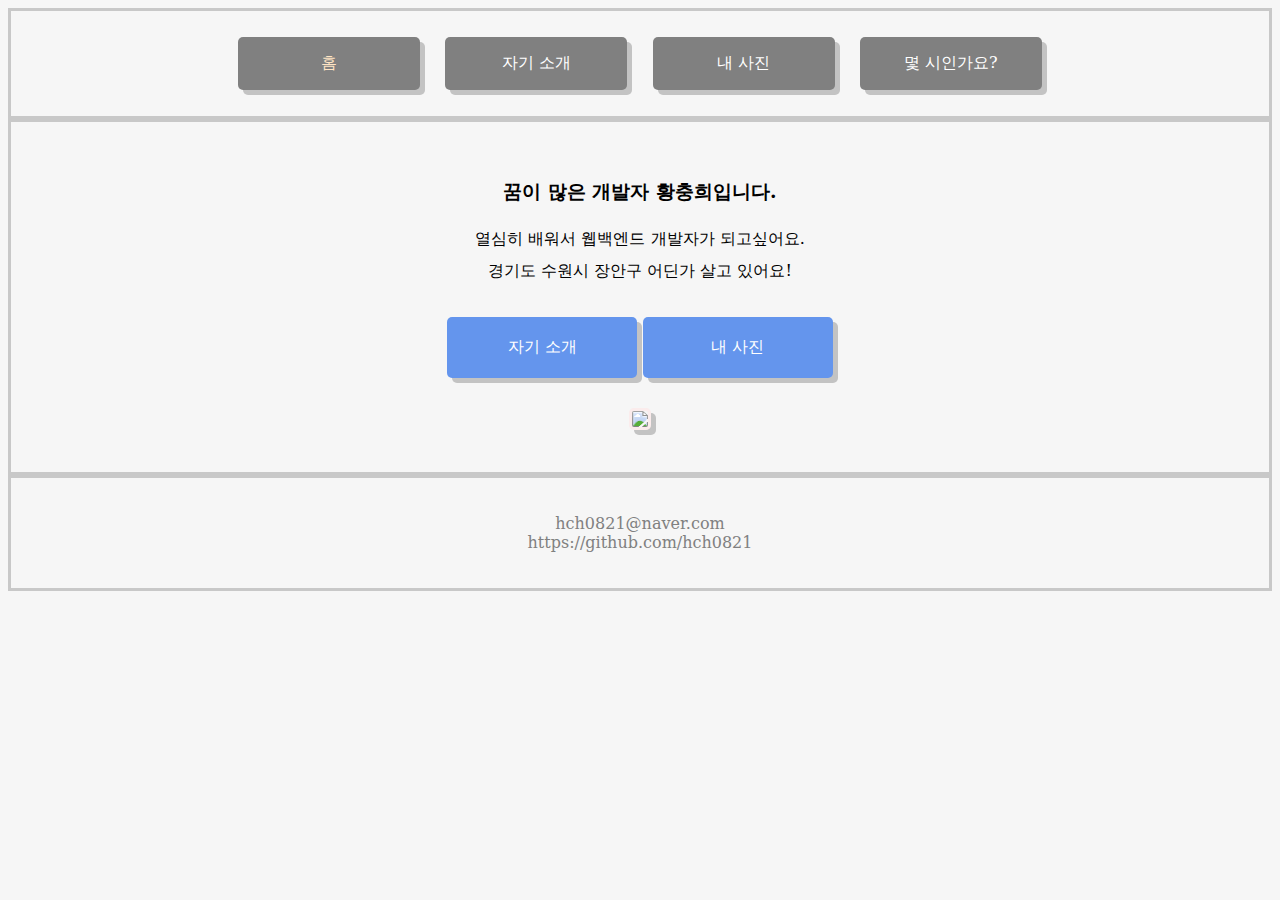
==== WebContent/html/index.html @ 175819fe "코드 정리" ====
<!DOCTYPE html>
<html>

<head>
    <meta charset="UTF-8">
    <title>
        홈
    </title>
    <link rel="stylesheet" type="text/css" href="../css/common.css">
    <link rel="stylesheet" type="text/css" href="../css/index.css">
</head>

<body>
    <header>

        <ul id="tab">
            <li><a href="./index.html" class="shadow_box link" style="color:bisque;">홈</a></li>
            <li><a href="./aboutme.html" class="shadow_box link">자기 소개</a></li>
            <li><a href="./photo.html" class="shadow_box link">내 사진</a></li>
            <li><a href="../today" class="shadow_box link">몇 시인가요?</a></li>
        </ul>


    </header>

    <section>
        <article>
            <h3>
                꿈이 많은 개발자 황충희입니다.
            </h3>

            <p class="sentence">
                열심히 배워서 웹백엔드 개발자가 되고싶어요.<br>
                경기도 수원시 장안구 어딘가 살고 있어요!
            </p>

            <div class="button_layout">
                <a href="./aboutme.html" class="button shadow_box link">자기 소개</a>
                <a href="./photo.html" class="button shadow_box link">내 사진</a>
            </div>
            <img class="map shadow_box" src="../img/map.png">

        </article>
    </section>

    <footer>

        <p>
            hch0821@naver.com<br>
            <a target="_blank" href="https://github.com/hch0821" class="link">https://github.com/hch0821</a>
        </p>
    </footer>
</body>

</html>
---- WebContent/css/common.css ----
/*출처 : https://3months.tistory.com/222 */
@font-face 
{ 
    font-family: 'NanumBarunGothic';
    src: url('../font/NanumBarunGothic.eot');
    src: url('../font/NanumBarunGothic.eot') format('embedded-opentype'),
    url('../font/NanumBarunGothic.woff') format('woff');
}


body {
    text-align: center;
    font-family: 'NanumBarunGothic', 'serif';
    background-color:rgba(236, 236, 236, 0.486);

}

ul{
    list-style: none;
}

#tab {
    width: 100%;
    padding: 0;
    
}

#tab>li>a {
    padding: 16px;
    background-color: gray;
    text-align: center;
    color: white;
    display: block;
    width: 150px;
}

#tab>li {
    display: inline-block;
    margin: 10px;
}

#tab>li>a:hover {
    background-color: rgb(167, 167, 167);
    font-weight: bolder;
}

header{
    position: relative;
    top:0;
    left:0;
    border:solid  rgba(158, 158, 158, 0.527);
}

section{

    padding:3% 3%;
    position: relative;
    top:0px;

    border:solid rgba(158, 158, 158, 0.527);
}
footer {
    position:relative;

    padding:20px;
    color: grey;
    border:solid rgba(158, 158, 158, 0.527);
}

.link{
    text-decoration: none;
}

footer a{
    color: grey;
}
.shadow_box {
    border-radius: 5px;
    box-shadow: 5px 5px rgba(148, 148, 148, 0.527);
}

.horizontal_line{

    color: cornflowerblue;
    background-color: cornflowerblue;
    height:2px;

}

.paragraph {
    width: 80%;
    text-align: justify;
    padding: 2% 5%;
    word-break: break-word;
    line-height: 32px;
}
---- WebContent/css/index.css ----
.map {
    max-width: 500px;
    border: solid rgba(255, 225, 225, 0.5);
}

.button {
    padding: 20px;
    background-color: cornflowerblue;
    color: white;
    width: 150px;
    display: inline-block;
}

.button:hover {
    background-color: rgba(64, 131, 255, 0.507);
    font-weight: bolder;
}

.button_layout {
    margin: 30px;
}

.sentence{
    line-height: 32px;
}
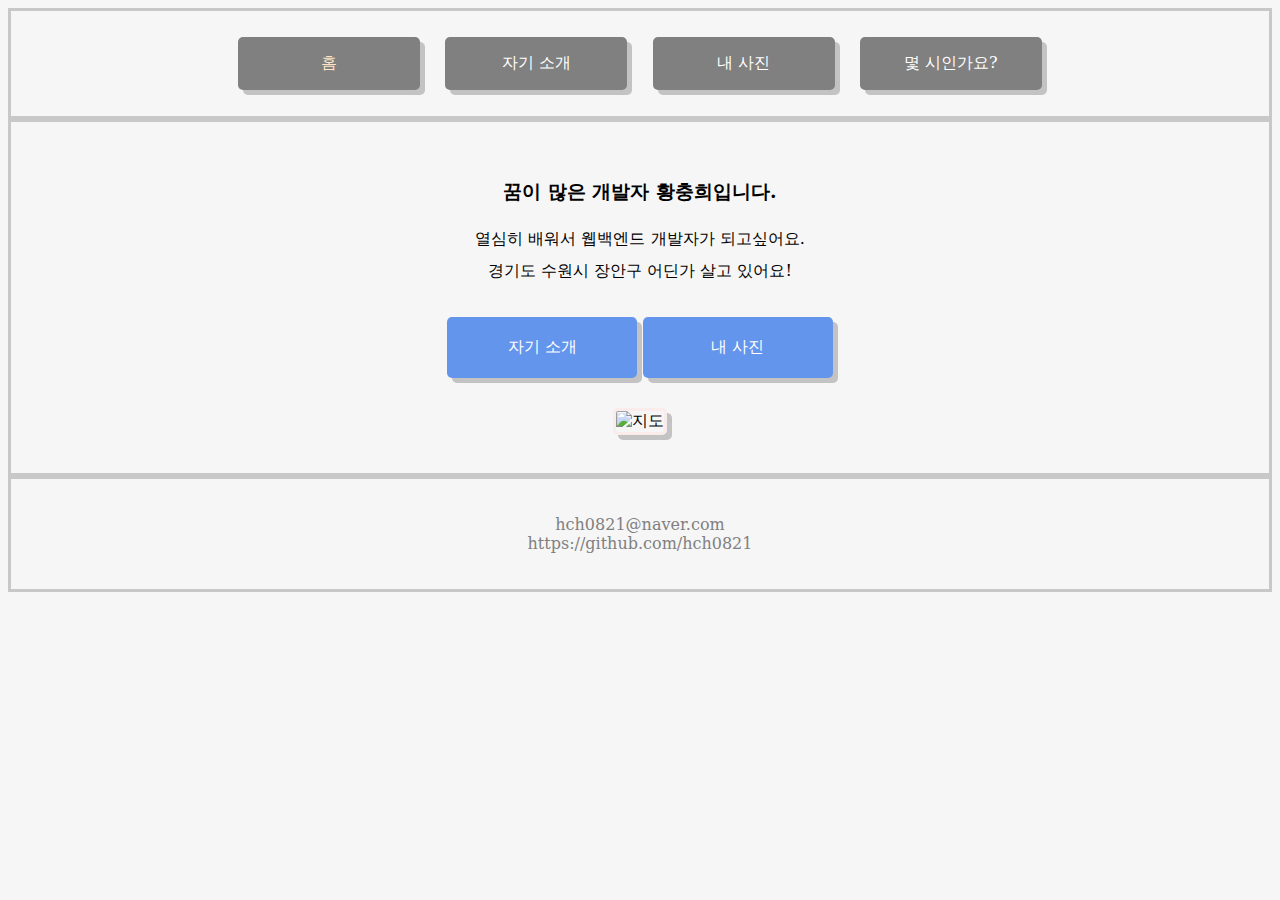
==== commit d47a52dc: "피드백 수정" ====
--- a/WebContent/html/index.html
+++ b/WebContent/html/index.html
@@ -14,10 +14,10 @@
     <header>
 
         <ul id="tab">
-            <li><a href="./index.html" class="shadow_box link" style="color:bisque;">홈</a></li>
-            <li><a href="./aboutme.html" class="shadow_box link">자기 소개</a></li>
-            <li><a href="./photo.html" class="shadow_box link">내 사진</a></li>
-            <li><a href="../today" class="shadow_box link">몇 시인가요?</a></li>
+            <li><a href="./index.html" class="shadow_box link bisque_anchor">홈</a></li>
+            <li><a href="./aboutme.html" class="shadow_box link white_anchor">자기 소개</a></li>
+            <li><a href="./photo.html" class="shadow_box link white_anchor">내 사진</a></li>
+            <li><a href="../today" class="shadow_box link white_anchor">몇 시인가요?</a></li>
         </ul>
 
 
@@ -38,7 +38,7 @@
                 <a href="./aboutme.html" class="button shadow_box link">자기 소개</a>
                 <a href="./photo.html" class="button shadow_box link">내 사진</a>
             </div>
-            <img class="map shadow_box" src="../img/map.png">
+            <img class="map shadow_box" src="../img/map.png" alt="지도">
 
         </article>
     </section>
--- a/WebContent/css/common.css
+++ b/WebContent/css/common.css
@@ -26,11 +26,19 @@
     
 }
 
-#tab>li>a {
+#tab>li>.white_anchor{
     padding: 16px;
     background-color: gray;
     text-align: center;
     color: white;
+    display: block;
+    width: 150px;
+}
+#tab>li>.bisque_anchor{
+    padding: 16px;
+    background-color: gray;
+    text-align: center;
+    color: bisque;
     display: block;
     width: 150px;
 }
--- a/WebContent/css/index.css
+++ b/WebContent/css/index.css
@@ -9,6 +9,8 @@
     color: white;
     width: 150px;
     display: inline-block;
+
+
 }
 
 .button:hover {
